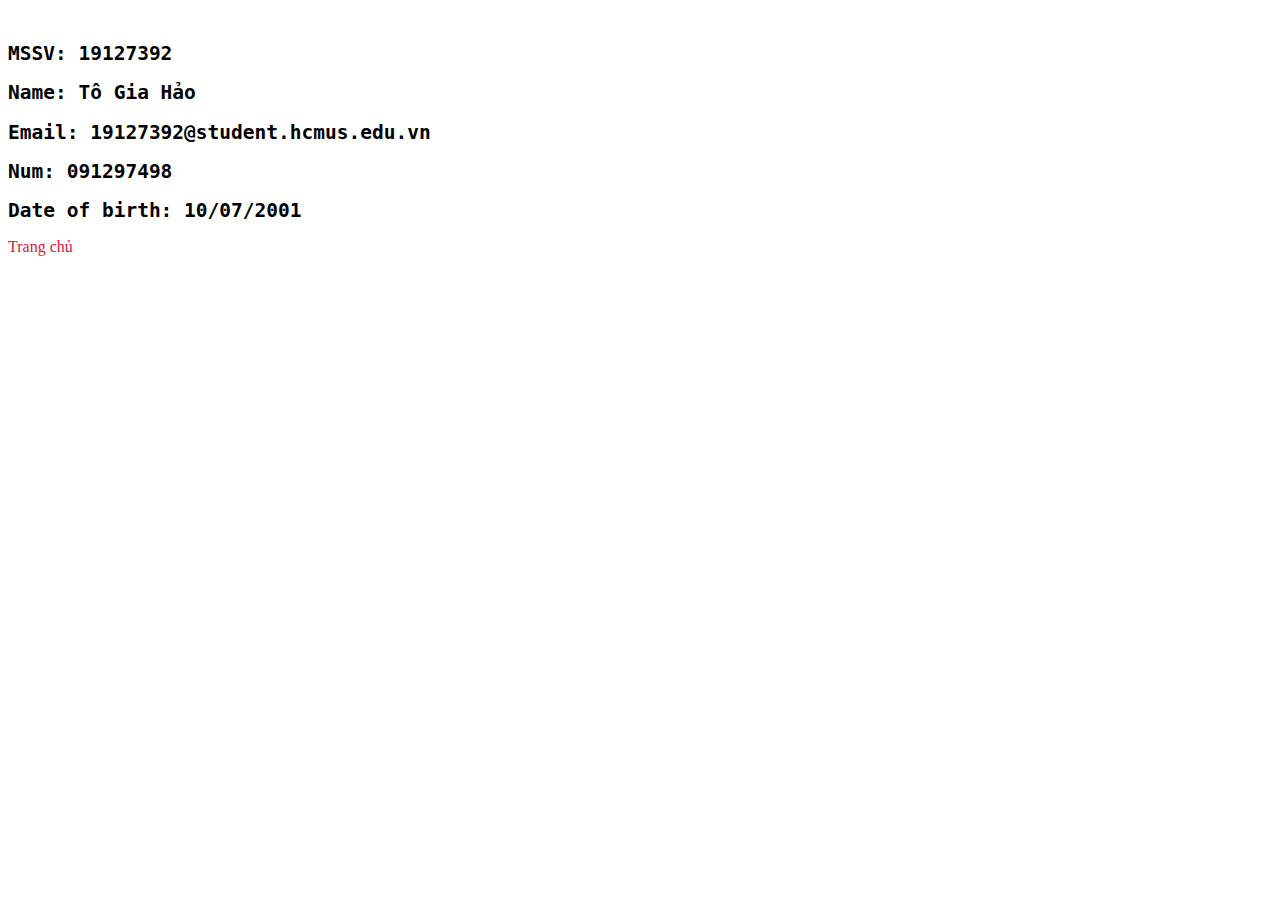
==== member/19127392/19127392.html @ 706e3472 "update css" ====
<!DOCTYPE html>
<html lang="en">

<head>
    <meta charset="UTF-8">
    <meta http-equiv="X-UA-Compatible" content="IE=edge">
    <meta name="viewport" content="width=device-width, initial-scale=1.0">
    <title>Document</title>
    <link rel="stylesheet" href="/member/19127392/19127392.css">
    <style>
        a {
            text-decoration: none;
            color: crimson;
        }
        
        h2 {
            font-family: monospace;
        }
    </style>
</head>

<body>
    <img src="./images/hao.png" alt="">
    <h2>MSSV: 19127392</h2>
    <h2>Name: Tô Gia Hảo</h2>
    <h2>Email: 19127392@student.hcmus.edu.vn</h2>
    <h2>Num: 091297498</h2>
    <h2>Date of birth: 10/07/2001</h2>
    <a href="../../index.html">Trang chủ</a>
</body>

</html>
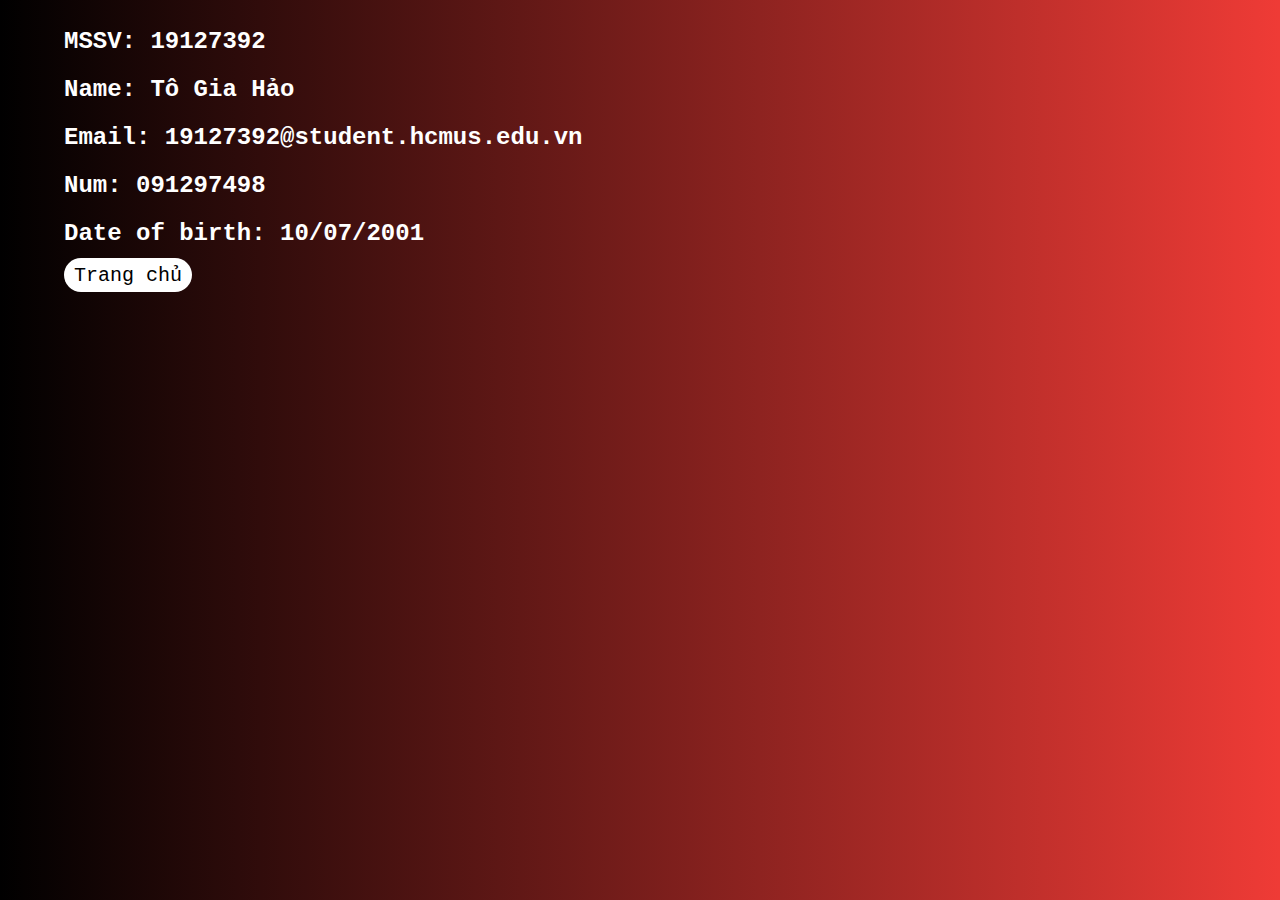
==== commit 6416e30a: "continue update css" ====
--- a/member/19127392/19127392.html
+++ b/member/19127392/19127392.html
@@ -6,17 +6,8 @@
     <meta http-equiv="X-UA-Compatible" content="IE=edge">
     <meta name="viewport" content="width=device-width, initial-scale=1.0">
     <title>Document</title>
-    <link rel="stylesheet" href="/member/19127392/19127392.css">
-    <style>
-        a {
-            text-decoration: none;
-            color: crimson;
-        }
-        
-        h2 {
-            font-family: monospace;
-        }
-    </style>
+    <link rel="stylesheet" href="19127392.css">
+
 </head>
 
 <body>
@@ -26,7 +17,7 @@
     <h2>Email: 19127392@student.hcmus.edu.vn</h2>
     <h2>Num: 091297498</h2>
     <h2>Date of birth: 10/07/2001</h2>
-    <a href="../../index.html">Trang chủ</a>
+    <button> <a href="../../index.html">Trang chủ</a></button>
 </body>
 
 </html>--- a/member/19127392/19127392.css
+++ b/member/19127392/19127392.css
@@ -0,0 +1,54 @@
+* {
+    padding: 0;
+    margin: 0;
+    box-sizing: border-box;
+}
+
+a {
+    text-decoration: none;
+    color: crimson;
+}
+
+body {
+    background: linear-gradient(to right, black, #ef3b36);
+    height: 100vh;
+    width: 100%;
+}
+
+h2 {
+    font-family: Courier;
+    line-height: 2;
+    left: 5%;
+    position: relative;
+    color: #FFFFFF;
+}
+
+img {
+    border-radius: 8px;
+    left: 5%;
+    position: relative;
+    padding-top: 5px;
+}
+
+a {
+    font-family: Courier;
+    color: black;
+}
+
+button {
+    background-color: #FFFFFF;
+    left: 5%;
+    border-radius: 20px;
+    border: none;
+    cursor: pointer;
+    display: inline-block;
+    font-size: 20px;
+    padding: 5px 10px;
+    text-align: center;
+    text-decoration: none;
+    position: relative;
+}
+
+button:hover {
+    background-color: #ef3b36;
+}